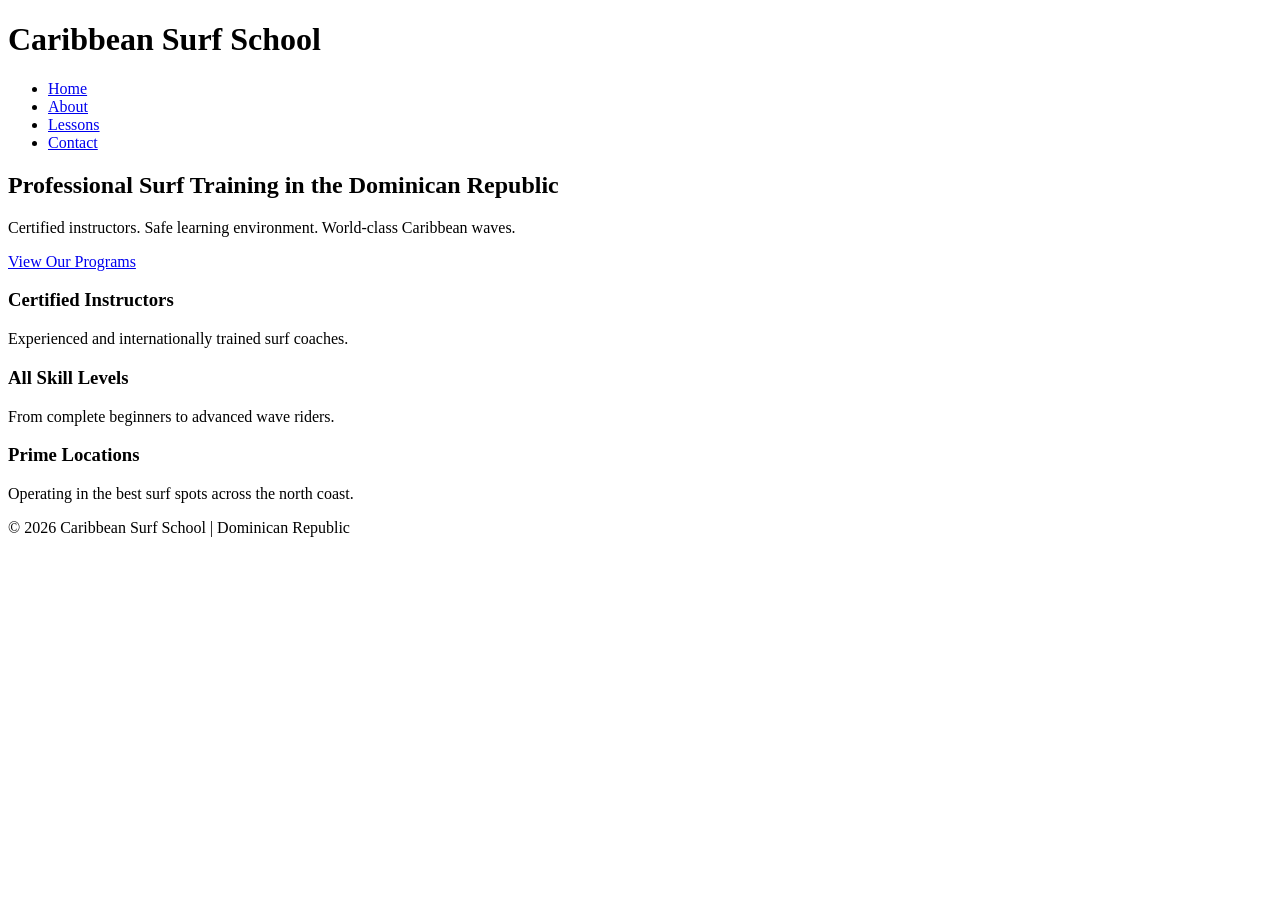
==== index.html @ 60c79cc1 "Add files via upload" ====
<!DOCTYPE html>
<html lang="en">
<head>
<meta charset="UTF-8">
<meta name="viewport" content="width=device-width, initial-scale=1.0">
<title>Caribbean Surf School | Dominican Republic</title>
<link rel="stylesheet" href="css/styles.css">
</head>
<body>

<header>
  <div class="container">
    <h1>Caribbean Surf School</h1>
    <nav>
      <ul>
        <li><a href="index.html">Home</a></li>
        <li><a href="about.html">About</a></li>
        <li><a href="lessons.html">Lessons</a></li>
        <li><a href="contact.html">Contact</a></li>
      </ul>
    </nav>
  </div>
</header>

<section class="hero">
  <div class="hero-content">
    <h2>Professional Surf Training in the Dominican Republic</h2>
    <p>Certified instructors. Safe learning environment. World-class Caribbean waves.</p>
    <a href="lessons.html" class="btn">View Our Programs</a>
  </div>
</section>

<section class="features container">
  <div class="feature">
    <h3>Certified Instructors</h3>
    <p>Experienced and internationally trained surf coaches.</p>
  </div>
  <div class="feature">
    <h3>All Skill Levels</h3>
    <p>From complete beginners to advanced wave riders.</p>
  </div>
  <div class="feature">
    <h3>Prime Locations</h3>
    <p>Operating in the best surf spots across the north coast.</p>
  </div>
</section>

<footer>
  <p>© 2026 Caribbean Surf School | Dominican Republic</p>
</footer>

</body>
</html>
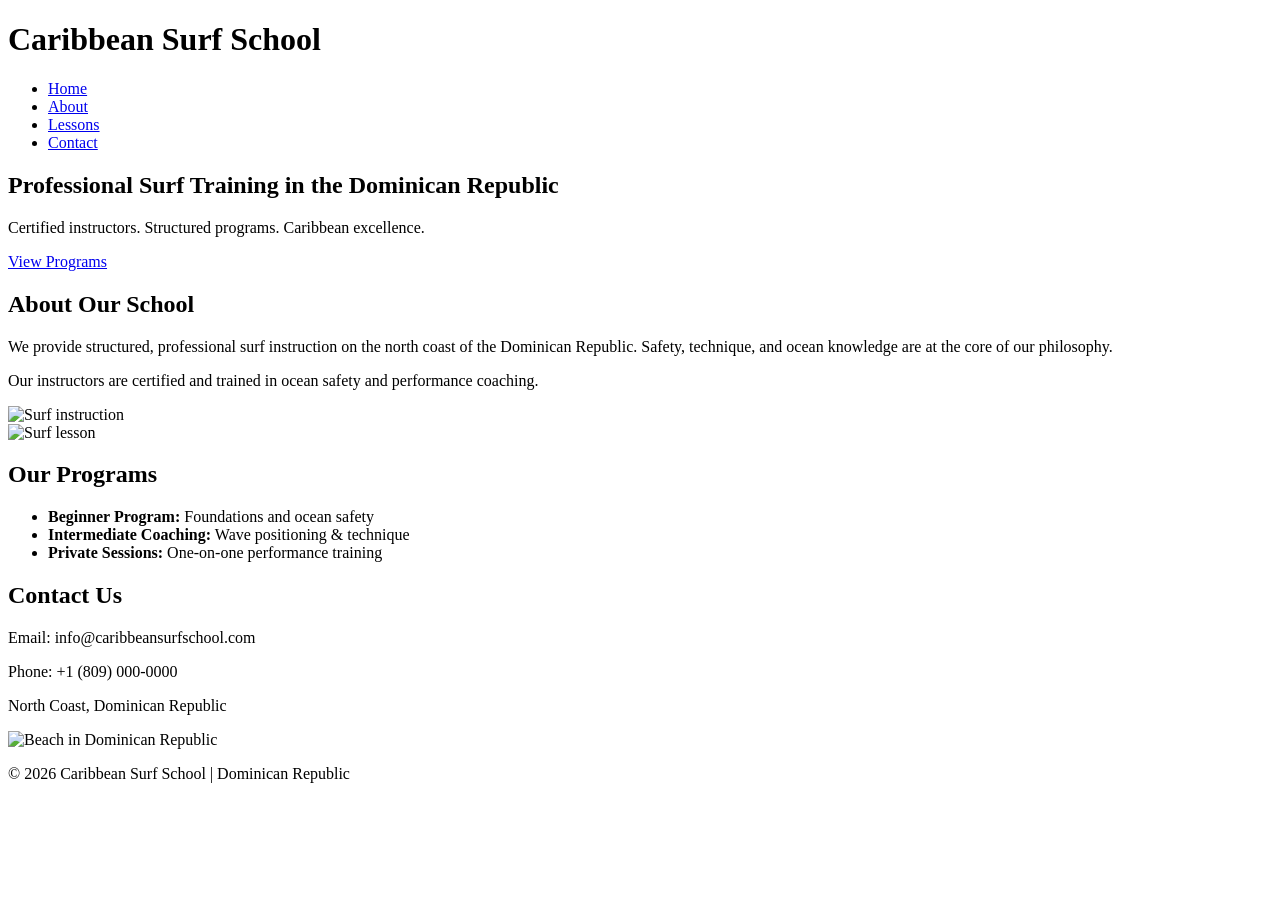
==== commit c15e572d: "Update index.html" ====
--- a/index.html
+++ b/index.html
@@ -5,43 +5,70 @@
 <meta name="viewport" content="width=device-width, initial-scale=1.0">
 <title>Caribbean Surf School | Dominican Republic</title>
 <link rel="stylesheet" href="css/styles.css">
+<link href="https://fonts.googleapis.com/css2?family=Montserrat:wght@400;600&display=swap" rel="stylesheet">
 </head>
 <body>
 
 <header>
-  <div class="container">
+  <div class="container nav-container">
     <h1>Caribbean Surf School</h1>
     <nav>
       <ul>
-        <li><a href="index.html">Home</a></li>
-        <li><a href="about.html">About</a></li>
-        <li><a href="lessons.html">Lessons</a></li>
-        <li><a href="contact.html">Contact</a></li>
+        <li><a href="#home">Home</a></li>
+        <li><a href="#about">About</a></li>
+        <li><a href="#lessons">Lessons</a></li>
+        <li><a href="#contact">Contact</a></li>
       </ul>
     </nav>
   </div>
 </header>
 
-<section class="hero">
-  <div class="hero-content">
+<!-- HERO -->
+<section id="home" class="hero">
+  <div class="overlay">
     <h2>Professional Surf Training in the Dominican Republic</h2>
-    <p>Certified instructors. Safe learning environment. World-class Caribbean waves.</p>
-    <a href="lessons.html" class="btn">View Our Programs</a>
+    <p>Certified instructors. Structured programs. Caribbean excellence.</p>
+    <a href="#lessons" class="btn">View Programs</a>
   </div>
 </section>
 
-<section class="features container">
-  <div class="feature">
-    <h3>Certified Instructors</h3>
-    <p>Experienced and internationally trained surf coaches.</p>
+<!-- ABOUT -->
+<section id="about" class="section beige">
+  <div class="container grid">
+    <div>
+      <h2>About Our School</h2>
+      <p>We provide structured, professional surf instruction on the north coast of the Dominican Republic. Safety, technique, and ocean knowledge are at the core of our philosophy.</p>
+      <p>Our instructors are certified and trained in ocean safety and performance coaching.</p>
+    </div>
+    <img src="images/about.jpg" alt="Surf instruction">
   </div>
-  <div class="feature">
-    <h3>All Skill Levels</h3>
-    <p>From complete beginners to advanced wave riders.</p>
+</section>
+
+<!-- LESSONS -->
+<section id="lessons" class="section navy">
+  <div class="container grid reverse">
+    <img src="images/lessons.jpg" alt="Surf lesson">
+    <div>
+      <h2>Our Programs</h2>
+      <ul>
+        <li><strong>Beginner Program:</strong> Foundations and ocean safety</li>
+        <li><strong>Intermediate Coaching:</strong> Wave positioning & technique</li>
+        <li><strong>Private Sessions:</strong> One-on-one performance training</li>
+      </ul>
+    </div>
   </div>
-  <div class="feature">
-    <h3>Prime Locations</h3>
-    <p>Operating in the best surf spots across the north coast.</p>
+</section>
+
+<!-- CONTACT -->
+<section id="contact" class="section beige">
+  <div class="container grid">
+    <div>
+      <h2>Contact Us</h2>
+      <p>Email: info@caribbeansurfschool.com</p>
+      <p>Phone: +1 (809) 000-0000</p>
+      <p>North Coast, Dominican Republic</p>
+    </div>
+    <img src="images/contact.jpg" alt="Beach in Dominican Republic">
   </div>
 </section>
 
@@ -50,4 +77,4 @@
 </footer>
 
 </body>
-</html>+</html>
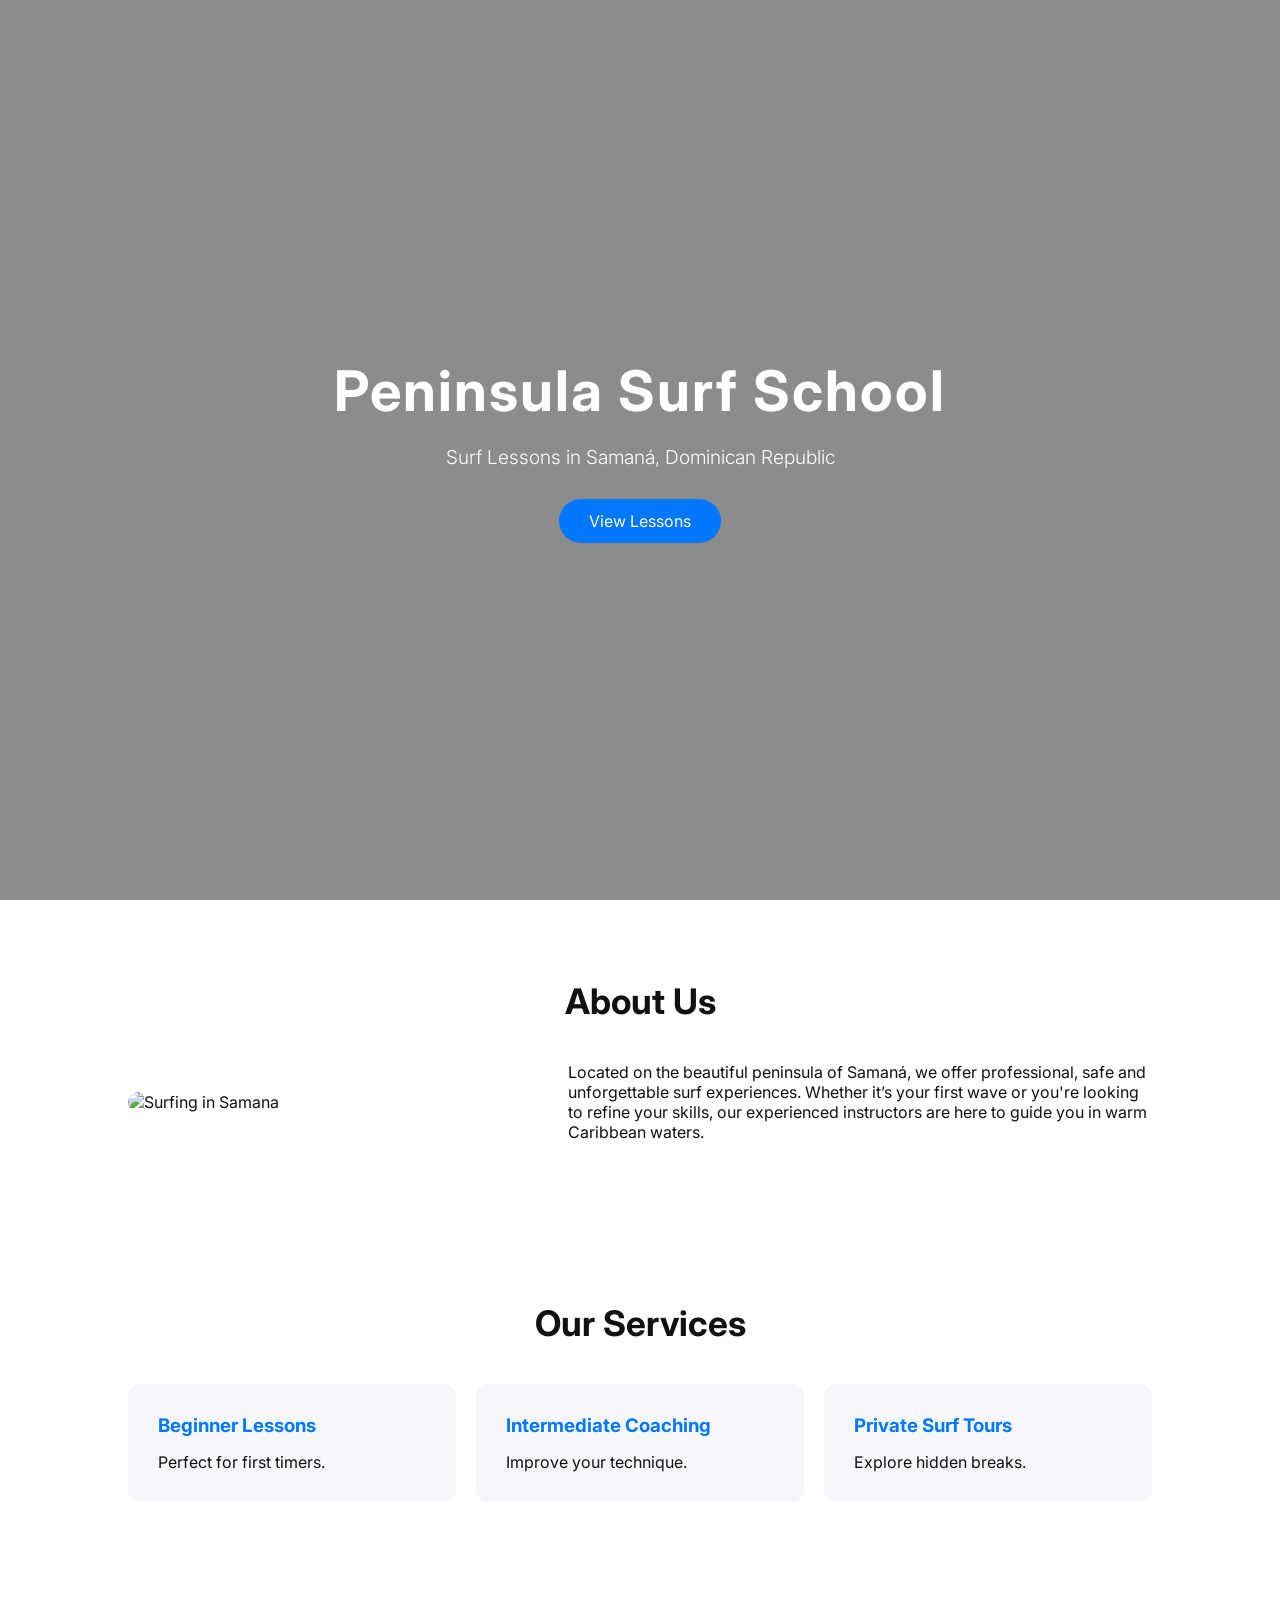
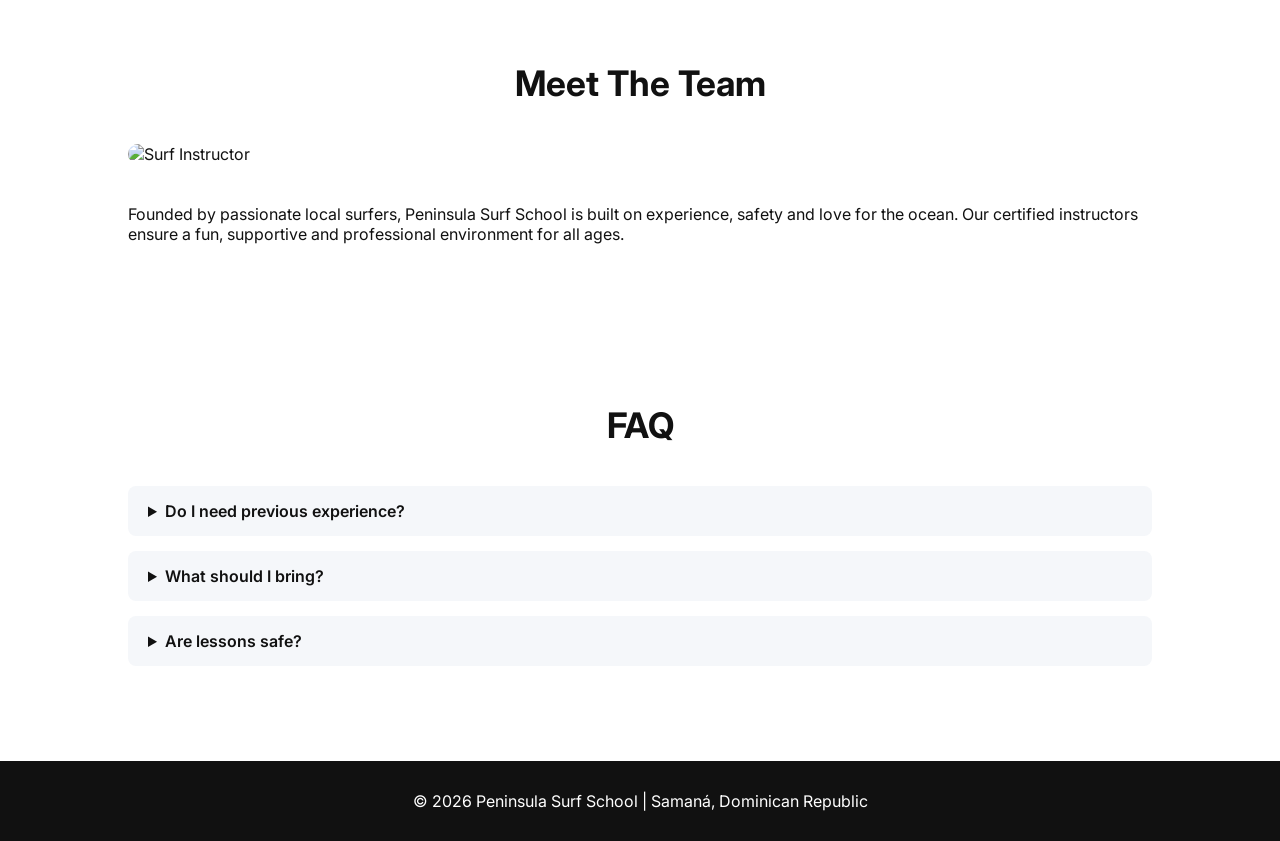
==== commit a0292029: "Update index.html" ====
--- a/index.html
+++ b/index.html
@@ -3,78 +3,324 @@
 <head>
 <meta charset="UTF-8">
 <meta name="viewport" content="width=device-width, initial-scale=1.0">
-<title>Caribbean Surf School | Dominican Republic</title>
-<link rel="stylesheet" href="css/styles.css">
-<link href="https://fonts.googleapis.com/css2?family=Montserrat:wght@400;600&display=swap" rel="stylesheet">
+<title>Peninsula Surf School | Samaná, Dominican Republic</title>
+
+<link href="https://fonts.googleapis.com/css2?family=Inter:wght@300;400;600;700&display=swap" rel="stylesheet">
+
+<style>
+* {
+    margin: 0;
+    padding: 0;
+    box-sizing: border-box;
+    scroll-behavior: smooth;
+}
+
+body {
+    font-family: 'Inter', sans-serif;
+    background: #fff;
+    color: #111;
+}
+
+/* HERO */
+.hero {
+    position: relative;
+    height: 100vh;
+    overflow: hidden;
+}
+
+.hero video {
+    position: absolute;
+    top: 50%;
+    left: 50%;
+    min-width: 100%;
+    min-height: 100%;
+    transform: translate(-50%, -50%);
+    object-fit: cover;
+}
+
+.hero-overlay {
+    position: absolute;
+    inset: 0;
+    background: rgba(0,0,0,0.45);
+}
+
+.hero-content {
+    position: relative;
+    z-index: 2;
+    height: 100%;
+    display: flex;
+    flex-direction: column;
+    justify-content: center;
+    align-items: center;
+    color: white;
+    text-align: center;
+}
+
+.hero h1 {
+    font-size: 3.5rem;
+    font-weight: 700;
+    letter-spacing: 2px;
+}
+
+.hero p {
+    margin-top: 20px;
+    font-size: 1.2rem;
+    font-weight: 300;
+}
+
+.hero a {
+    margin-top: 30px;
+    padding: 12px 30px;
+    background: #0077ff;
+    color: white;
+    text-decoration: none;
+    border-radius: 30px;
+    transition: 0.3s ease;
+}
+
+.hero a:hover {
+    background: white;
+    color: #0077ff;
+}
+
+/* SECTIONS */
+section {
+    padding: 80px 10%;
+}
+
+.section-title {
+    font-size: 2.2rem;
+    margin-bottom: 40px;
+    text-align: center;
+}
+
+/* ABOUT */
+.about {
+    display: flex;
+    gap: 40px;
+    align-items: center;
+    flex-wrap: wrap;
+}
+
+.about img {
+    width: 400px;
+    max-width: 100%;
+    border-radius: 10px;
+}
+
+.about-text {
+    flex: 1;
+}
+
+/* SERVICES */
+.services-container {
+    display: flex;
+    gap: 20px;
+    flex-wrap: wrap;
+}
+
+.service-card {
+    flex: 1;
+    min-width: 250px;
+    background: #f5f7fa;
+    padding: 30px;
+    border-radius: 12px;
+    cursor: pointer;
+    transition: 0.4s ease;
+    position: relative;
+    overflow: hidden;
+}
+
+.service-card:hover {
+    transform: translateY(-8px);
+}
+
+.service-card h3 {
+    margin-bottom: 15px;
+    color: #0077ff;
+}
+
+.service-card .more {
+    opacity: 0;
+    max-height: 0;
+    transition: 0.4s ease;
+}
+
+.service-card.active {
+    flex: 100%;
+    background: #0077ff;
+    color: white;
+}
+
+.service-card.active h3 {
+    color: white;
+}
+
+.service-card.active .more {
+    opacity: 1;
+    max-height: 300px;
+    margin-top: 15px;
+}
+
+/* TEAM */
+.team {
+    display: flex;
+    gap: 40px;
+    align-items: center;
+    flex-wrap: wrap;
+}
+
+.team img {
+    width: 400px;
+    max-width: 100%;
+    border-radius: 10px;
+}
+
+/* FAQ */
+details {
+    margin-bottom: 15px;
+    background: #f5f7fa;
+    padding: 15px 20px;
+    border-radius: 8px;
+    cursor: pointer;
+}
+
+summary {
+    font-weight: 600;
+    cursor: pointer;
+}
+
+details[open] {
+    background: #e9f2ff;
+}
+
+/* FOOTER */
+footer {
+    background: #111;
+    color: white;
+    text-align: center;
+    padding: 30px 10%;
+}
+
+/* RESPONSIVE */
+@media(max-width: 900px) {
+    .about, .team {
+        flex-direction: column;
+        text-align: center;
+    }
+}
+</style>
 </head>
+
 <body>
 
-<header>
-  <div class="container nav-container">
-    <h1>Caribbean Surf School</h1>
-    <nav>
-      <ul>
-        <li><a href="#home">Home</a></li>
-        <li><a href="#about">About</a></li>
-        <li><a href="#lessons">Lessons</a></li>
-        <li><a href="#contact">Contact</a></li>
-      </ul>
-    </nav>
-  </div>
-</header>
-
 <!-- HERO -->
-<section id="home" class="hero">
-  <div class="overlay">
-    <h2>Professional Surf Training in the Dominican Republic</h2>
-    <p>Certified instructors. Structured programs. Caribbean excellence.</p>
-    <a href="#lessons" class="btn">View Programs</a>
-  </div>
+<div class="hero">
+    <video autoplay muted loop>
+        <source src="your-video.mp4" type="video/mp4">
+    </video>
+    <div class="hero-overlay"></div>
+    <div class="hero-content">
+        <h1>Peninsula Surf School</h1>
+        <p>Surf Lessons in Samaná, Dominican Republic</p>
+        <a href="#services">View Lessons</a>
+    </div>
+</div>
+
+<!-- ABOUT -->
+<section>
+    <h2 class="section-title">About Us</h2>
+    <div class="about">
+        <img src="about.jpg" alt="Surfing in Samana">
+        <div class="about-text">
+            <p>
+                Located on the beautiful peninsula of Samaná, we offer professional,
+                safe and unforgettable surf experiences. Whether it’s your first
+                wave or you're looking to refine your skills, our experienced
+                instructors are here to guide you in warm Caribbean waters.
+            </p>
+        </div>
+    </div>
 </section>
 
-<!-- ABOUT -->
-<section id="about" class="section beige">
-  <div class="container grid">
-    <div>
-      <h2>About Our School</h2>
-      <p>We provide structured, professional surf instruction on the north coast of the Dominican Republic. Safety, technique, and ocean knowledge are at the core of our philosophy.</p>
-      <p>Our instructors are certified and trained in ocean safety and performance coaching.</p>
+<!-- SERVICES -->
+<section id="services">
+    <h2 class="section-title">Our Services</h2>
+    <div class="services-container">
+        <div class="service-card" onclick="toggleCard(this)">
+            <h3>Beginner Lessons</h3>
+            <p>Perfect for first timers.</p>
+            <div class="more">
+                <p>Learn ocean safety, paddling, popping up, and ride your first wave with confidence. All equipment included.</p>
+            </div>
+        </div>
+
+        <div class="service-card" onclick="toggleCard(this)">
+            <h3>Intermediate Coaching</h3>
+            <p>Improve your technique.</p>
+            <div class="more">
+                <p>Wave selection, turning techniques, positioning and timing. Designed to take your surfing to the next level.</p>
+            </div>
+        </div>
+
+        <div class="service-card" onclick="toggleCard(this)">
+            <h3>Private Surf Tours</h3>
+            <p>Explore hidden breaks.</p>
+            <div class="more">
+                <p>Discover the best surf spots around the Samaná peninsula with local guides who know the waves best.</p>
+            </div>
+        </div>
     </div>
-    <img src="images/about.jpg" alt="Surf instruction">
-  </div>
 </section>
 
-<!-- LESSONS -->
-<section id="lessons" class="section navy">
-  <div class="container grid reverse">
-    <img src="images/lessons.jpg" alt="Surf lesson">
-    <div>
-      <h2>Our Programs</h2>
-      <ul>
-        <li><strong>Beginner Program:</strong> Foundations and ocean safety</li>
-        <li><strong>Intermediate Coaching:</strong> Wave positioning & technique</li>
-        <li><strong>Private Sessions:</strong> One-on-one performance training</li>
-      </ul>
+<!-- TEAM -->
+<section>
+    <h2 class="section-title">Meet The Team</h2>
+    <div class="team">
+        <img src="team.jpg" alt="Surf Instructor">
+        <div>
+            <p>
+                Founded by passionate local surfers, Peninsula Surf School is built
+                on experience, safety and love for the ocean. Our certified instructors
+                ensure a fun, supportive and professional environment for all ages.
+            </p>
+        </div>
     </div>
-  </div>
 </section>
 
-<!-- CONTACT -->
-<section id="contact" class="section beige">
-  <div class="container grid">
-    <div>
-      <h2>Contact Us</h2>
-      <p>Email: info@caribbeansurfschool.com</p>
-      <p>Phone: +1 (809) 000-0000</p>
-      <p>North Coast, Dominican Republic</p>
-    </div>
-    <img src="images/contact.jpg" alt="Beach in Dominican Republic">
-  </div>
+<!-- FAQ -->
+<section>
+    <h2 class="section-title">FAQ</h2>
+
+    <details>
+        <summary>Do I need previous experience?</summary>
+        <p>No experience needed. Our beginner lessons are perfect for first timers.</p>
+    </details>
+
+    <details>
+        <summary>What should I bring?</summary>
+        <p>Swimwear, towel, sunscreen and good energy. We provide boards and rash guards.</p>
+    </details>
+
+    <details>
+        <summary>Are lessons safe?</summary>
+        <p>Yes. Safety is our priority. All lessons begin with beach instruction and ocean awareness training.</p>
+    </details>
+
 </section>
 
 <footer>
-  <p>© 2026 Caribbean Surf School | Dominican Republic</p>
+    <p>© 2026 Peninsula Surf School | Samaná, Dominican Republic</p>
 </footer>
+
+<script>
+function toggleCard(card) {
+    document.querySelectorAll('.service-card').forEach(c => {
+        if (c !== card) c.classList.remove('active');
+    });
+    card.classList.toggle('active');
+}
+</script>
 
 </body>
 </html>
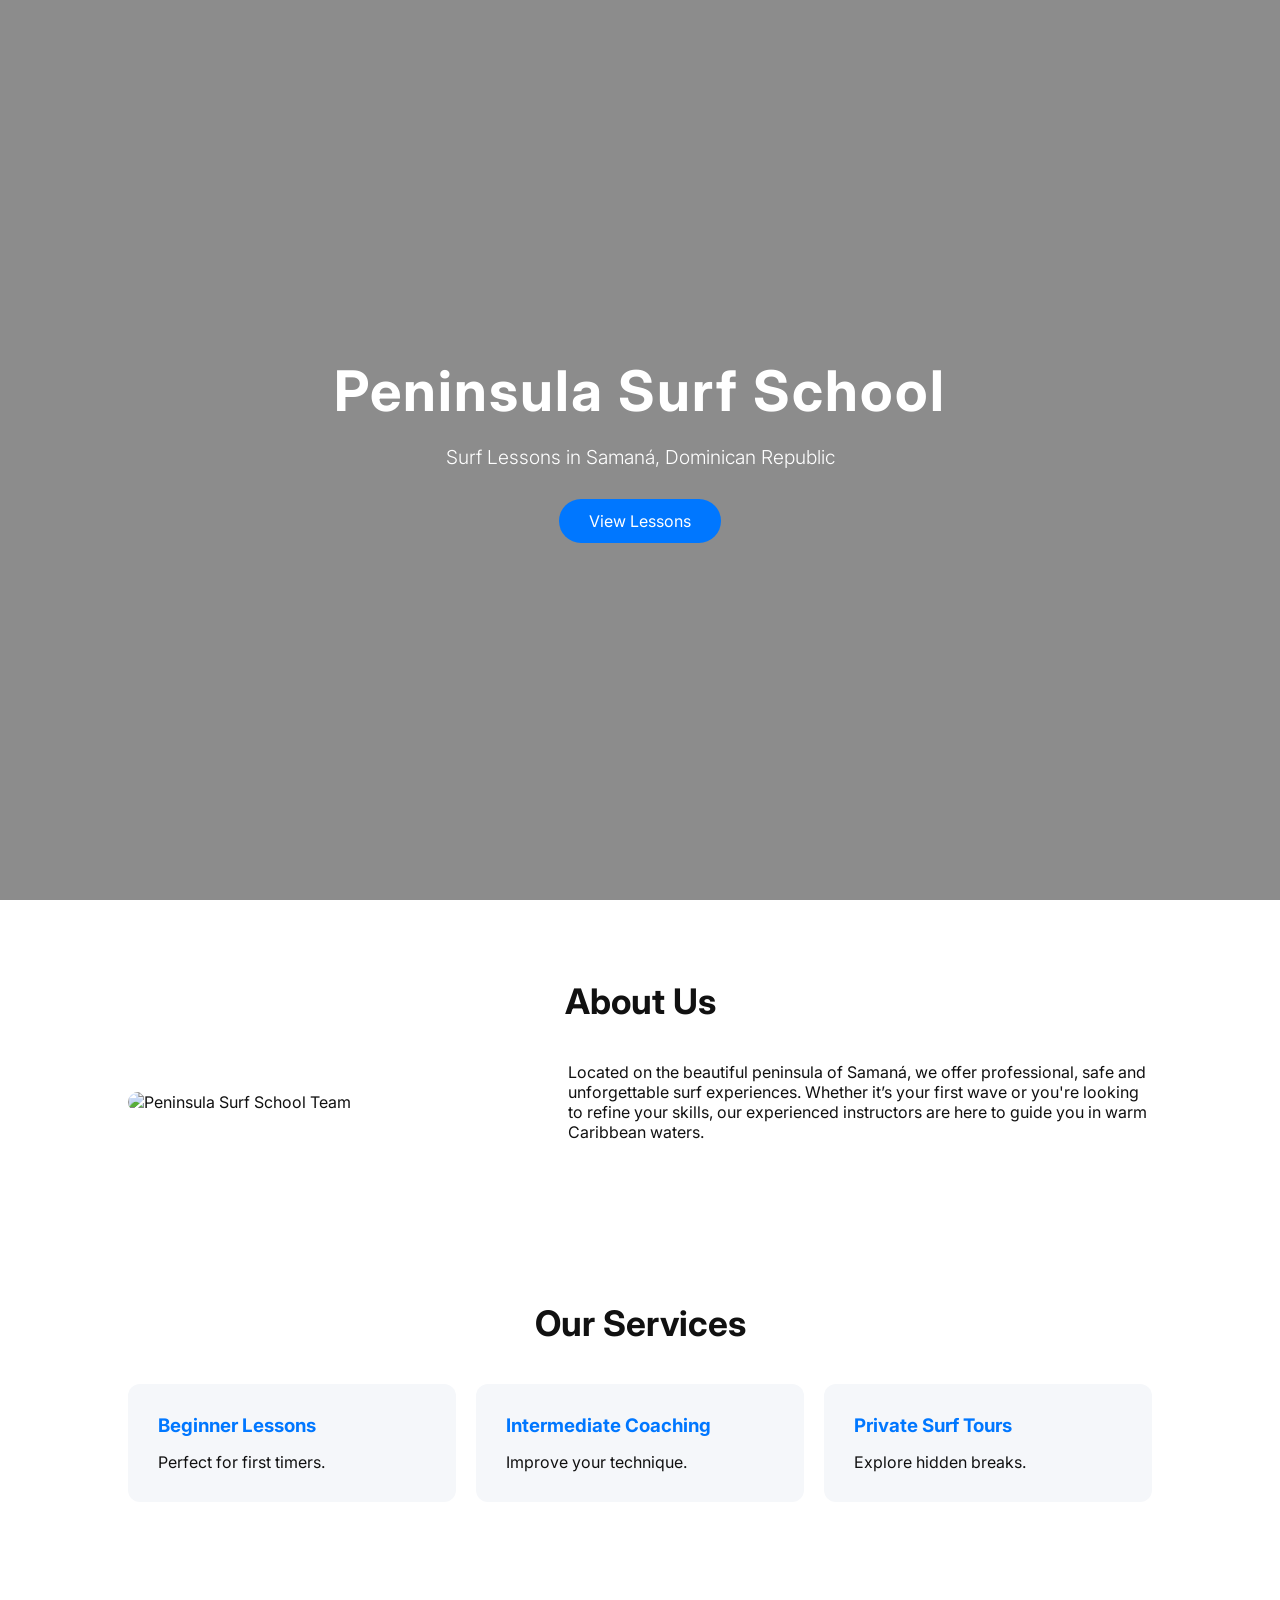
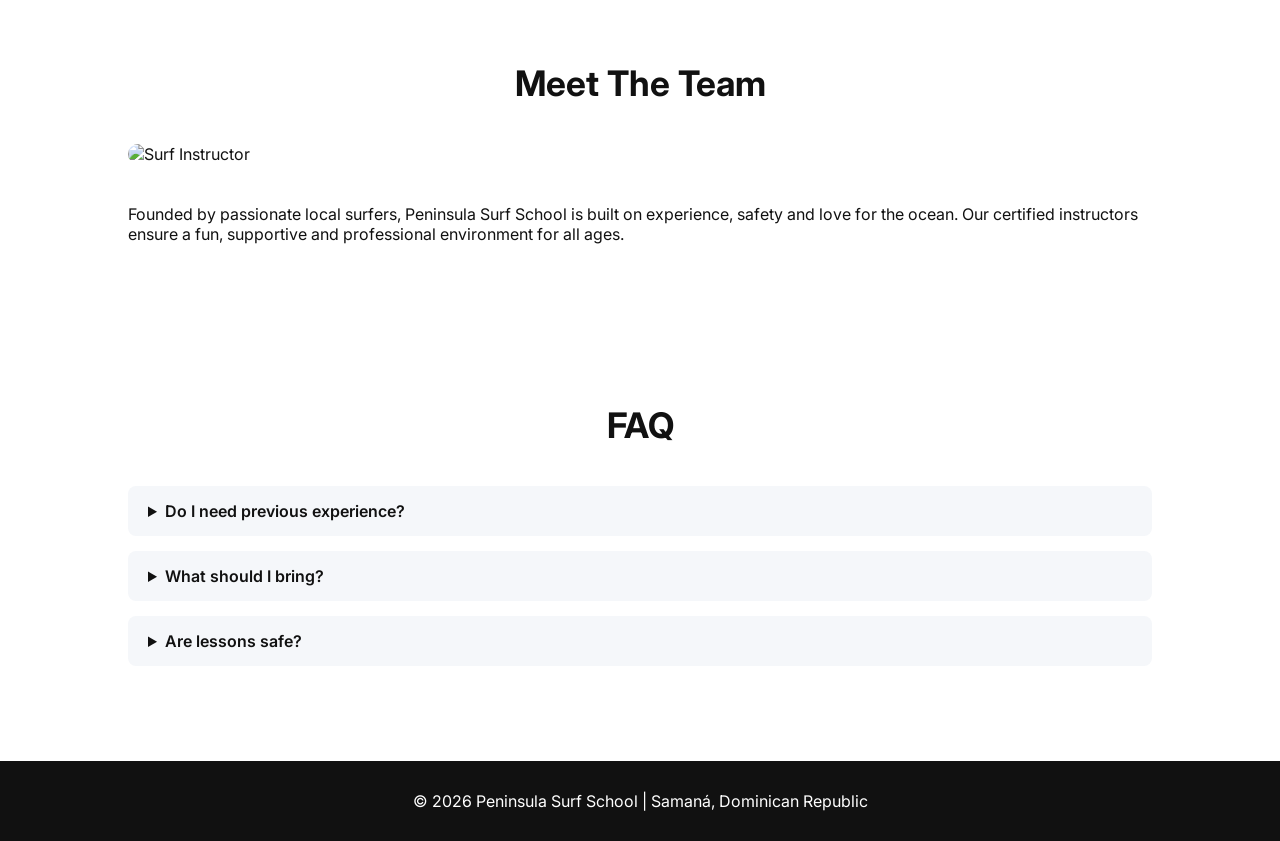
==== commit 4aa25ab0: "Update index.html" ====
--- a/index.html
+++ b/index.html
@@ -216,8 +216,8 @@
 
 <!-- HERO -->
 <div class="hero">
-    <video autoplay muted loop>
-        <source src="your-video.mp4" type="video/mp4">
+    <video autoplay muted loop playsinline>
+        <source src="assets/your-video.mp4" type="video/mp4">
     </video>
     <div class="hero-overlay"></div>
     <div class="hero-content">
@@ -231,7 +231,8 @@
 <section>
     <h2 class="section-title">About Us</h2>
     <div class="about">
-        <img src="about.jpg" alt="Surfing in Samana">
+        <!-- ✅ UPDATED IMAGE PATH -->
+        <img src="assets/team1.jpg" alt="Peninsula Surf School Team">
         <div class="about-text">
             <p>
                 Located on the beautiful peninsula of Samaná, we offer professional,
@@ -277,7 +278,7 @@
 <section>
     <h2 class="section-title">Meet The Team</h2>
     <div class="team">
-        <img src="team.jpg" alt="Surf Instructor">
+        <img src="assets/team.jpg" alt="Surf Instructor">
         <div>
             <p>
                 Founded by passionate local surfers, Peninsula Surf School is built
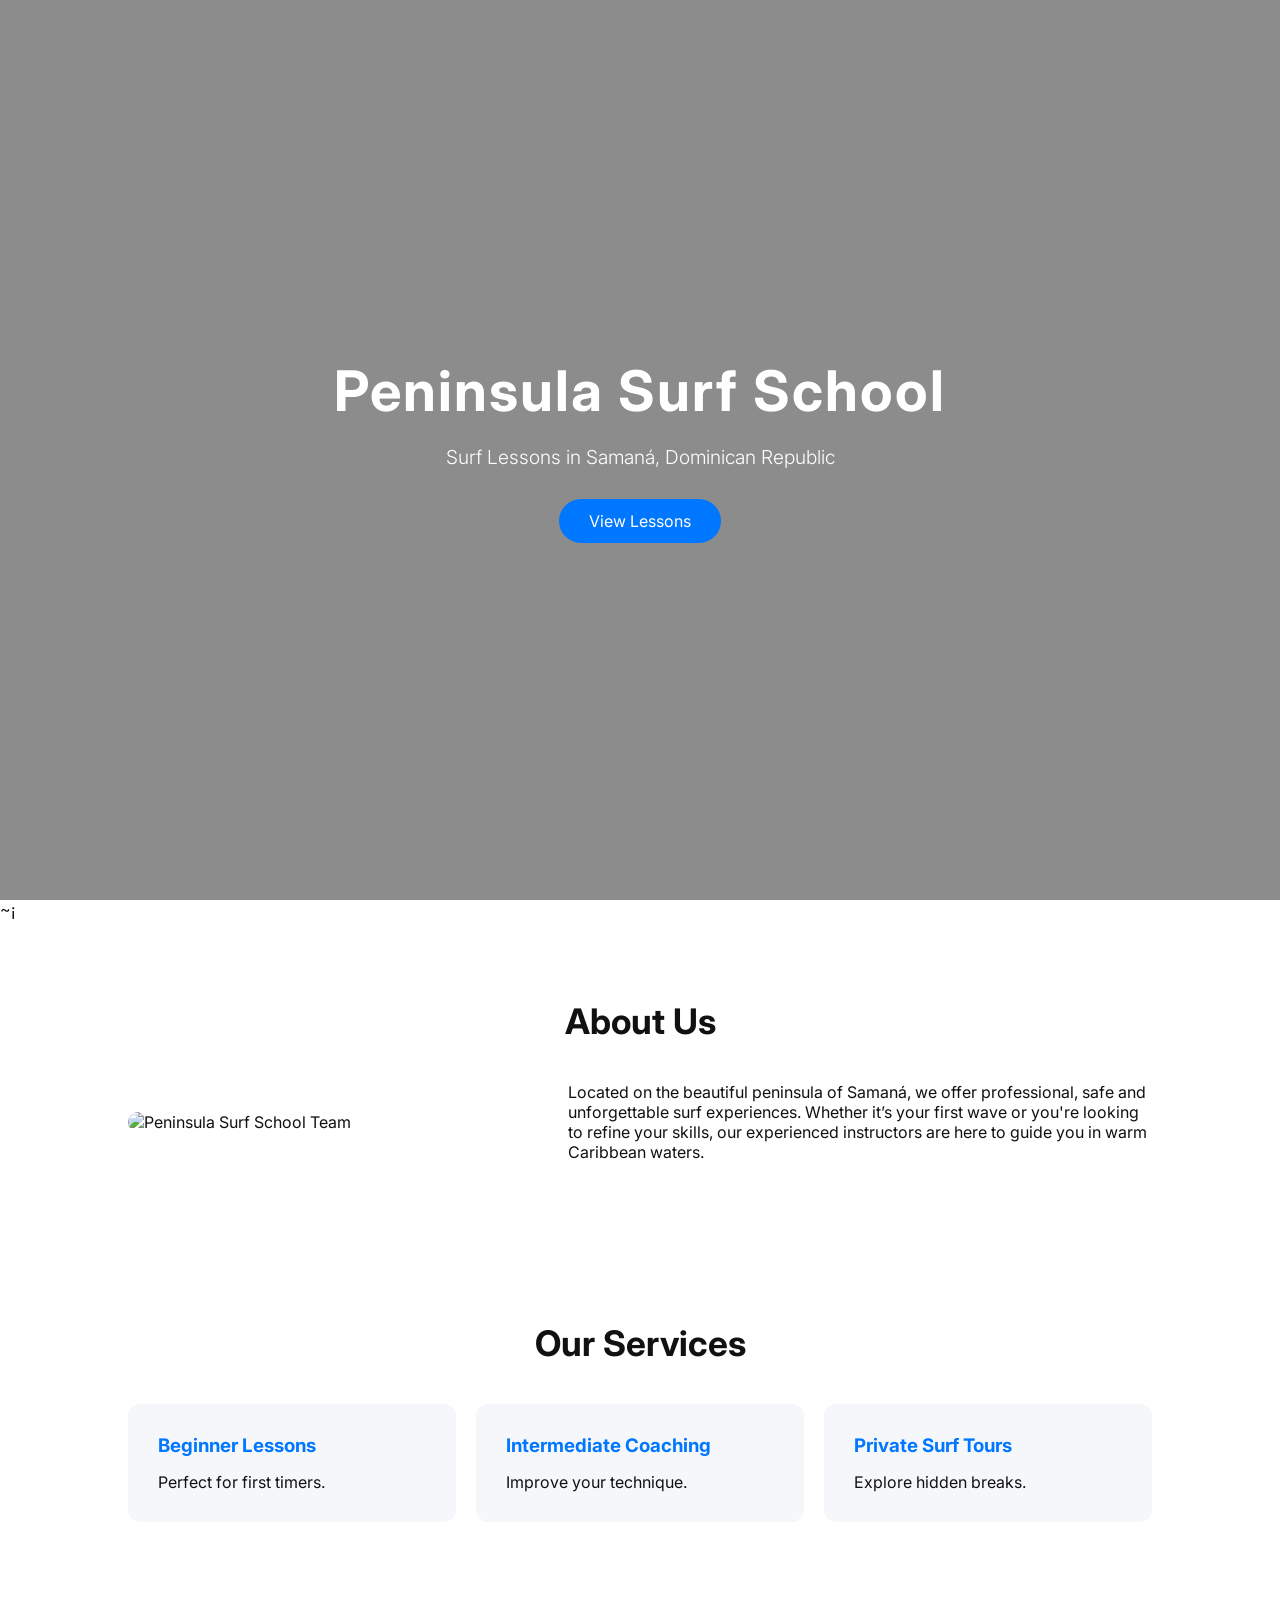
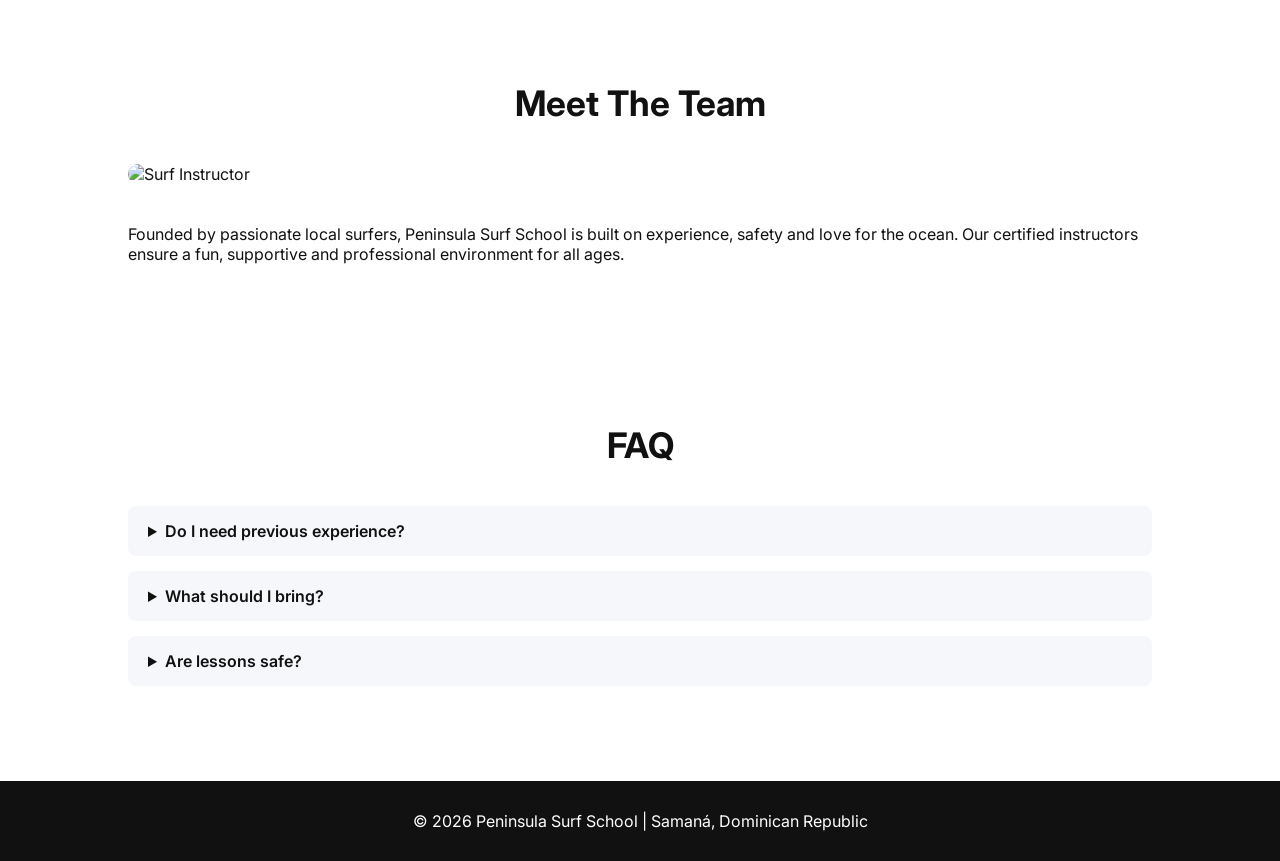
==== commit a51e5d59: "Update index.html" ====
--- a/index.html
+++ b/index.html
@@ -226,13 +226,13 @@
         <a href="#services">View Lessons</a>
     </div>
 </div>
-
+~¡
 <!-- ABOUT -->
 <section>
     <h2 class="section-title">About Us</h2>
     <div class="about">
         <!-- ✅ UPDATED IMAGE PATH -->
-        <img src="assets/team1.jpg" alt="Peninsula Surf School Team">
+        <img src="./assets/team1.jpg" alt="Peninsula Surf School Team">
         <div class="about-text">
             <p>
                 Located on the beautiful peninsula of Samaná, we offer professional,
@@ -325,3 +325,4 @@
 
 </body>
 </html>
+
